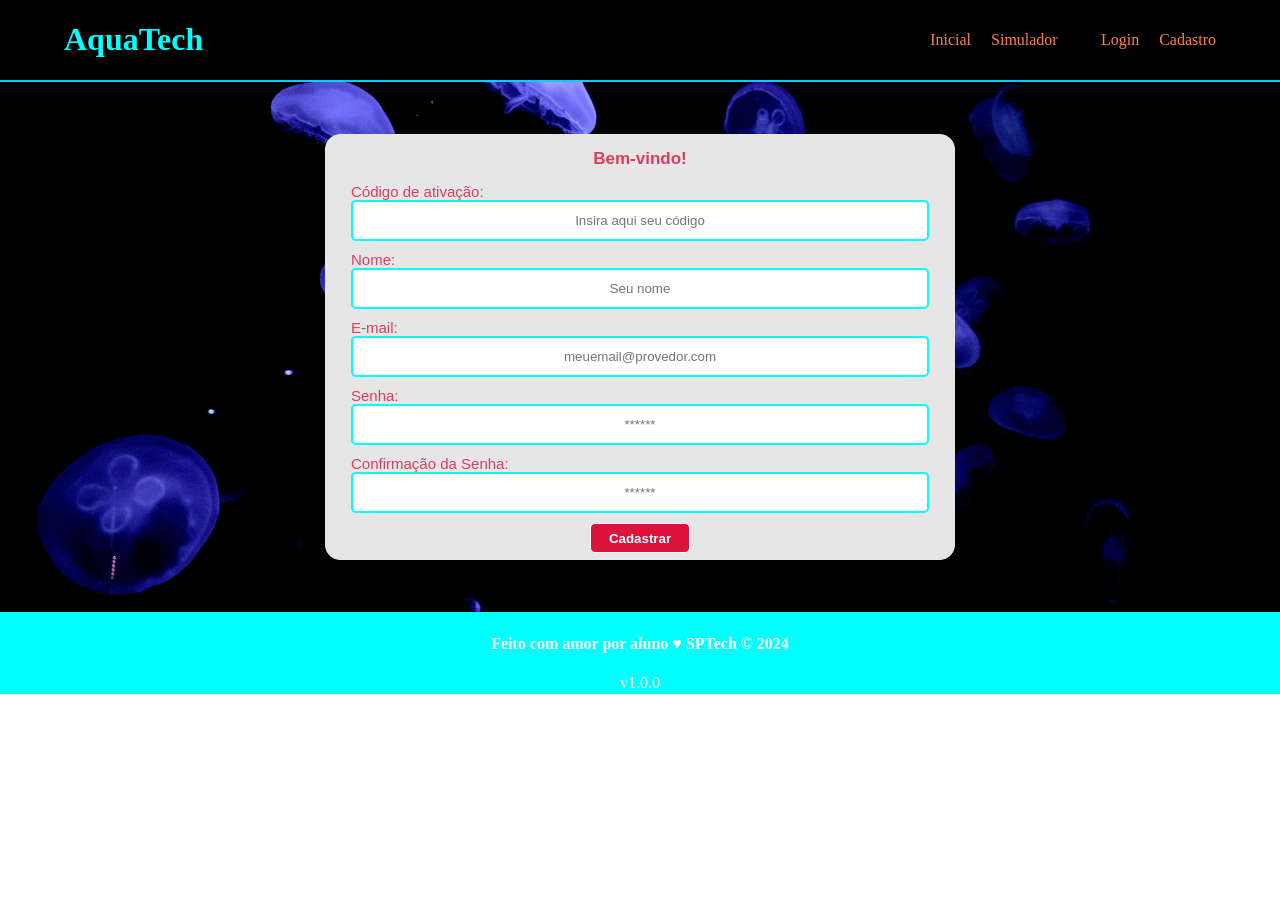
==== cadastro.html @ 410505c4 "add atv-AquaTech" ====
<!DOCTYPE html>
<html lang="pt-br">

<head>
  <meta charset="UTF-8" />
  <meta http-equiv="X-UA-Compatible" content="IE=edge" />
  <meta name="viewport" content="width=device-width, initial-scale=1.0" />

  <title>AquaTech | Cadastro</title>

  <link rel="stylesheet" href="styles/style.css" />
  <link rel="icon" href="assets/icon/favicon2.ico" />
  <link rel="preconnect" href="https://fonts.gstatic.com" />
</head>

<body>
  <!--header inicio-->
  <div class="header">
    <div class="container-header">
      <h1 class="titulo">AquaTech</h1>
      <ul class="navbar">
        <li>
          <a href="index.html">Inicial</a>
        </li>
        <li>
          <a href="simulador.html">Simulador</a>
        </li>
        <li>|</li>
        <li>
          <a href="login.html">Login</a>
        </li>
        <li class="agora">
          <a href="#">Cadastro</a>
        </li>
      </ul>
    </div>
  </div>
  <!--header fim-->

  <div class="login">

    <div class="container-cadastro">
      <div class="card card-cadastro">
        <h2>Bem-vindo!</h2>
        <div class="formulario">
          <div class="campo">
            <span>Código de ativação:</span>
            <input id="codigo_input" type="text" placeholder="Insira aqui seu código" />
          </div>
          <div class="campo">
            <span>Nome:</span>
            <input id="nome_input" type="text" placeholder="Seu nome" />
          </div>
          <div class="campo">
            <span>E-mail:</span>
            <input id="email_input" type="text" placeholder="meuemail@provedor.com" />
          </div>
          <div class="campo">
            <span>Senha:</span>
            <input id="senha_input" type="password" placeholder="******" />
          </div>
          <div class="campo">
            <span>Confirmação da Senha:</span>
            <input id="confirmacao_senha_input" type="password" placeholder="******" />
          </div>
          <button class="botao">Cadastrar</button>
        </div>
      </div>
    </div>
  </div>

  <!--footer inicio-->
  <div class="footer">
    <div class="container-footer">
      <h4>Feito com amor por aluno &hearts; SPTech &copy; 2024</h4>
      <span class="version">v1.0.0</span>
    </div>
  </div>
  <!--footer fim-->
</body>

</html>
---- styles/style.css ----
/* Adicionar aqui toda a estilização criada para sua aplicação. */

/* TELA INICIAL */

body{
    margin: 0;
}
.header{
    background-color: black;
    border-bottom: 2px solid #00cfff;
}
.container-header{
    display: flex;
    justify-content: space-between;
    align-items: center;
    margin: auto;
    width: 90%;
    
}

.titulo{
    color: aqua;
}
.navbar{
    display: flex;
    gap: 20px;
    
}
.navbar a{
    color: coral;
    text-decoration: none;
}
li span{
    color: coral;
}

.banner{
    background-image: url("../assets/imgs/bg-jelly-fish-para-home.png");
    height: 500px;
    display: flex;
    align-items: center;
}
.container-banner{
    margin-left: 32%;
    font-size: 28px;
    font-family: Arial, Helvetica, sans-serif;
    color: white;
}
.container-banner span{
    font-weight: bold;
}

.social{
    background-color: #e6e6e6;
}
.container-social{
    padding-top: 3%;
    padding-bottom: 2%;
}

.boxes {
  display: flex;
  justify-content: space-around; 
  gap: 30px; 
}
.box {
  display: flex;
  flex-direction: column; 
  align-items: center;
  text-align: center;
  width: 15%;
}
.box img {
  width: 150px;
  height: auto;
  margin-bottom: 20px;
}

.box h4{
    font-family: Arial, Helvetica, sans-serif;
    color: crimson;
    font-size: 20px;
}

.box p{
    font-family: Arial, Helvetica, sans-serif;
    font-size: 19px;
}


/* LOGIN E CADASTRO */

.login{
    background-image: url("../assets/imgs/bg-jelly-fish-para_outras_pags.png");
    width: 100vw;
    height: 530px;
    display: flex;
    align-items: center;
    justify-content: center;
}

.container-login{
    background-color: #e6e6e6;
    border: 1px solid #e6e6e6;
    border-radius: 15px;
    width: 47%;
    height: 57%;
}

.container-cadastro{
    background-color: #e6e6e6;
    border: 1px solid #e6e6e6;
    border-radius: 15px;
    width: 49%;
    height: 80%;
}

.card-login{
    display: flex;
    flex-direction: column;
    align-items: center;
    font-family: Arial, Helvetica, sans-serif;
    color: rgb(220, 61, 93);
    font-size: 20px;
}

.card-cadastro{
    display: flex;
    flex-direction: column;
    align-items: center;
    font-family: Arial, Helvetica, sans-serif;
    color: rgb(220, 61, 93);
    
}

.card-cadastro h2{
    font-size: 17px;
}

.card-cadastro span{
    font-size: 15px;
}

.formulario{
    display: flex;
    flex-direction: column;
    align-items: center;
    
}

.campo{
    display: flex;
    flex-direction: column;
    margin-bottom: 10px;
}

#email_input{
    border: 2px solid aqua;
    border-radius: 5px;
    width: 570px;
    height: 35px;
    text-align: center;
}
#senha_input{
    border: 2px solid aqua;
    border-radius: 5px;
    width: 570px;
    height: 35px;
    text-align: center;
}

#codigo_input{
   border: 2px solid aqua;
    border-radius: 5px;
    width: 570px;
    height: 35px;
    text-align: center; 
}

#nome_input{
    border: 2px solid aqua;
    border-radius: 5px;
    width: 570px;
    height: 35px;
    text-align: center;
}
#confirmacao_senha_input{
    border: 2px solid aqua;
    border-radius: 5px;
    width: 570px;
    height: 35px;
    text-align: center;
}

.botao{
    background-color: crimson;
    border: 1px solid;
    border-radius: 5px;
    color: white;
    width: 100px;
    height: 30px;
    font-weight: bold;
}

/* FOOTER */

.footer{
    background-color: aqua;
}
.container-footer{
    display: flex;
    flex-direction: column;
    color: white;
    align-items: center;
    padding: 2px;
}
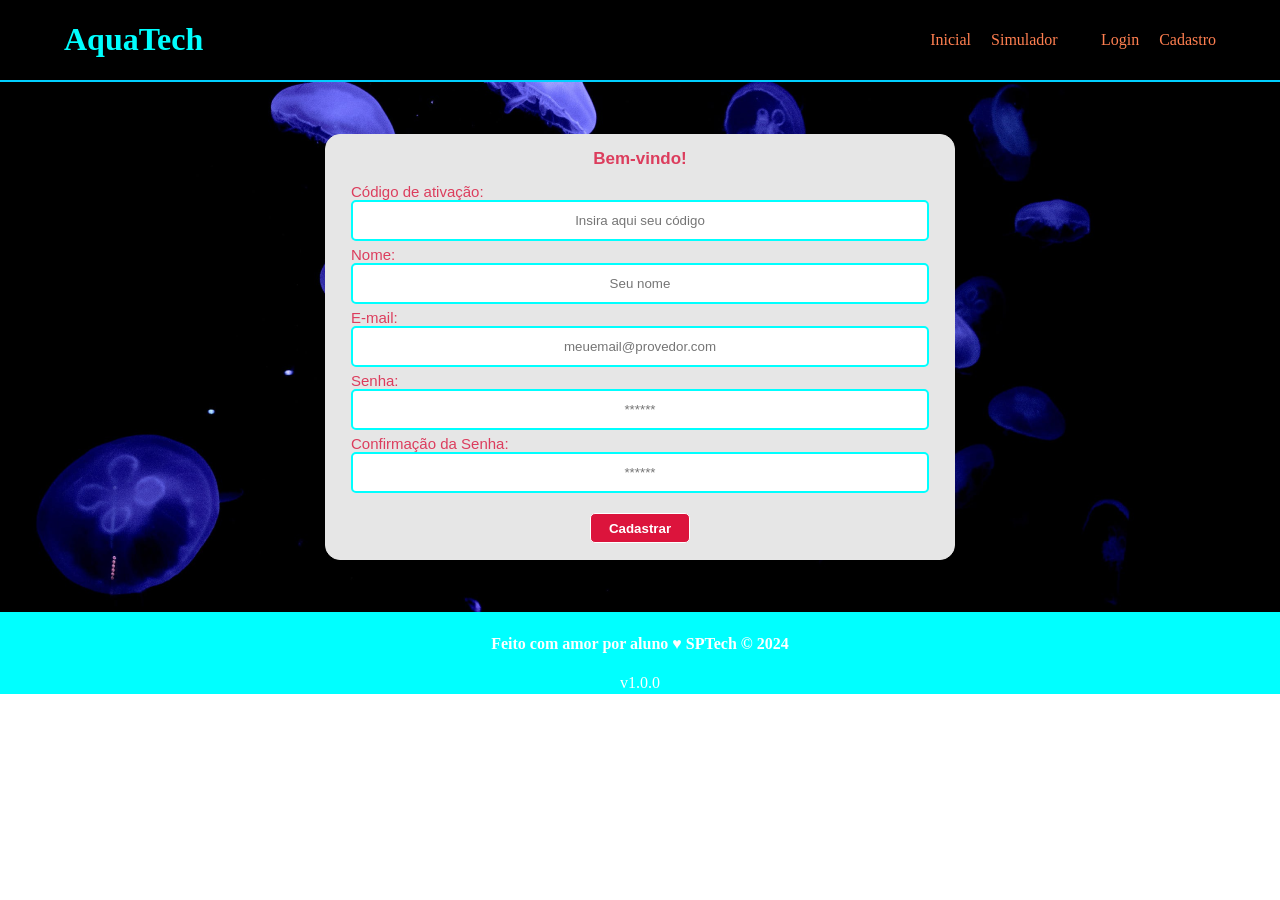
==== commit 32fa4512: "update tela cadastro" ====
--- a/cadastro.html
+++ b/cadastro.html
@@ -43,23 +43,23 @@
       <div class="card card-cadastro">
         <h2>Bem-vindo!</h2>
         <div class="formulario">
-          <div class="campo">
+          <div class="campo-cadastro">
             <span>Código de ativação:</span>
             <input id="codigo_input" type="text" placeholder="Insira aqui seu código" />
           </div>
-          <div class="campo">
+          <div class="campo-cadastro">
             <span>Nome:</span>
             <input id="nome_input" type="text" placeholder="Seu nome" />
           </div>
-          <div class="campo">
+          <div class="campo-cadastro">
             <span>E-mail:</span>
             <input id="email_input" type="text" placeholder="meuemail@provedor.com" />
           </div>
-          <div class="campo">
+          <div class="campo-cadastro">
             <span>Senha:</span>
             <input id="senha_input" type="password" placeholder="******" />
           </div>
-          <div class="campo">
+          <div class="campo-cadastro">
             <span>Confirmação da Senha:</span>
             <input id="confirmacao_senha_input" type="password" placeholder="******" />
           </div>
--- a/styles/style.css
+++ b/styles/style.css
@@ -153,7 +153,11 @@
     flex-direction: column;
     margin-bottom: 10px;
 }
-
+.campo-cadastro{
+    display: flex;
+    flex-direction: column;
+    margin-bottom: 5px;
+}
 #email_input{
     border: 2px solid aqua;
     border-radius: 5px;
@@ -200,6 +204,7 @@
     width: 100px;
     height: 30px;
     font-weight: bold;
+    margin-top: 15px;
 }
 
 /* FOOTER */
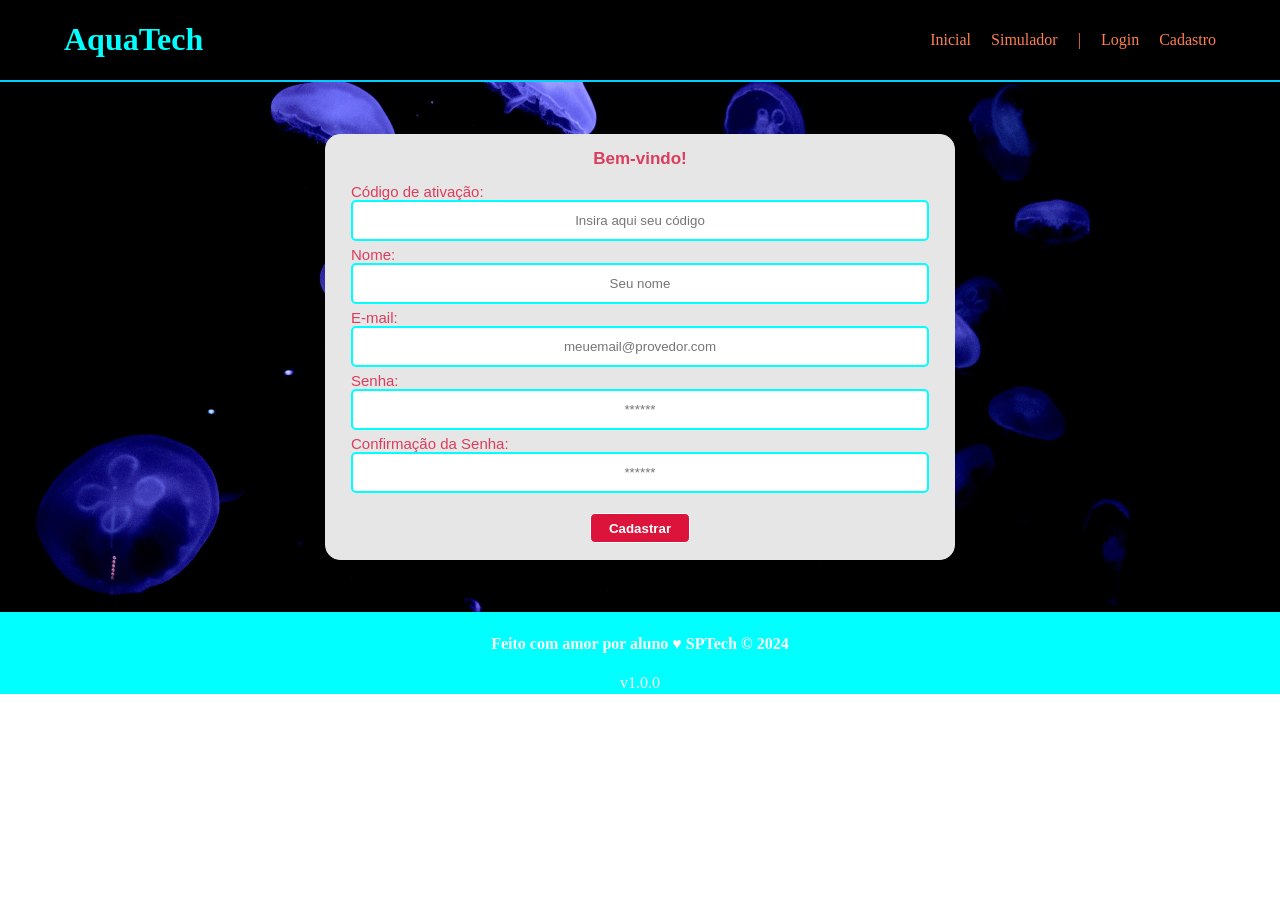
==== commit 6b289602: "update navbar" ====
--- a/cadastro.html
+++ b/cadastro.html
@@ -25,7 +25,7 @@
         <li>
           <a href="simulador.html">Simulador</a>
         </li>
-        <li>|</li>
+        <li><span>|</span></li>
         <li>
           <a href="login.html">Login</a>
         </li>
